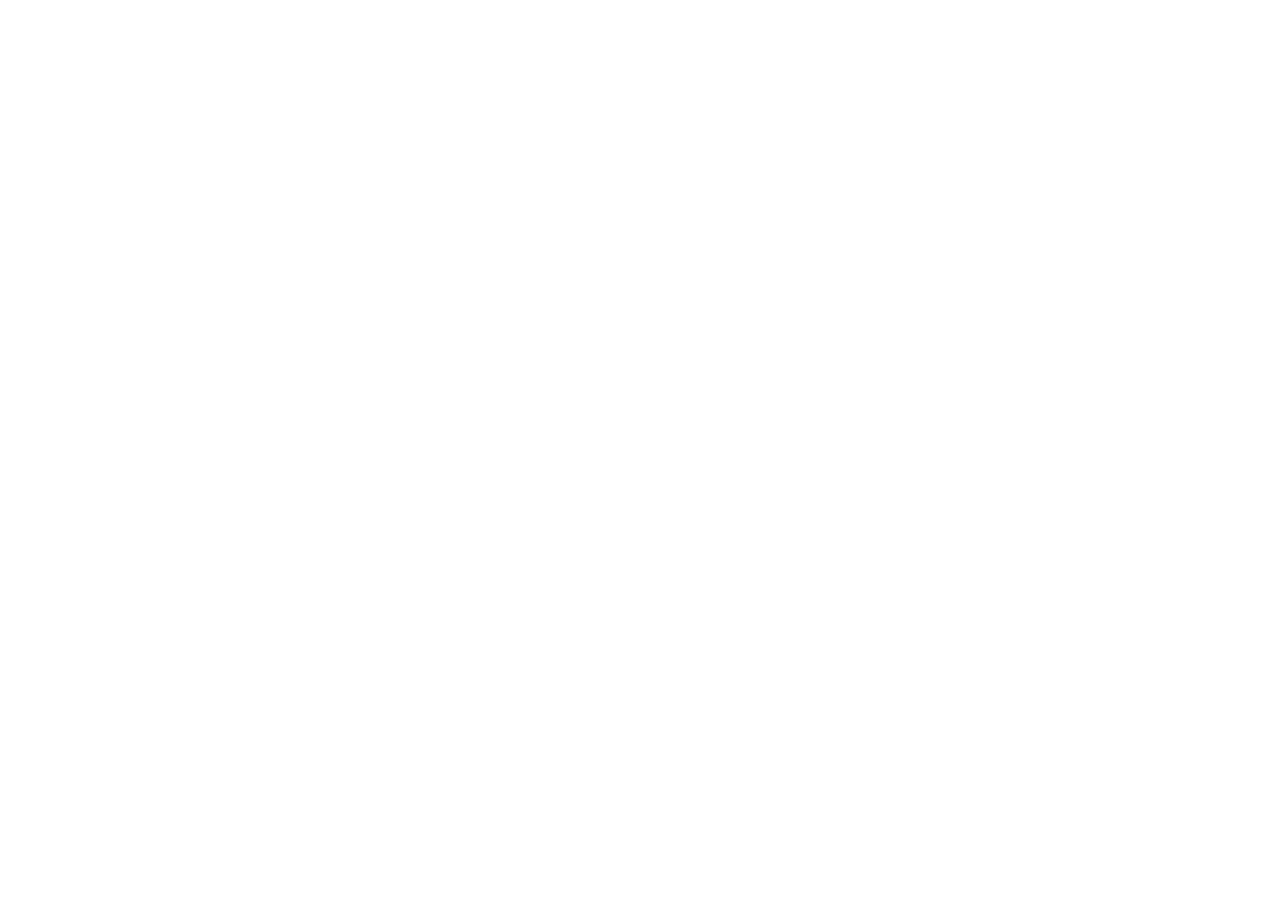
==== index.html @ c855a96b "modified" ====
<!DOCTYPE html>
<html lang="en">
<head>
    <meta charset="UTF-8">
    <meta name="viewport" content="width=device-width, initial-scale=1.0">
    <meta http-equiv="X-UA-Compatible" content="ie=edge">
    <title>Document</title>
</head>
<body>
    
</body>
</html>
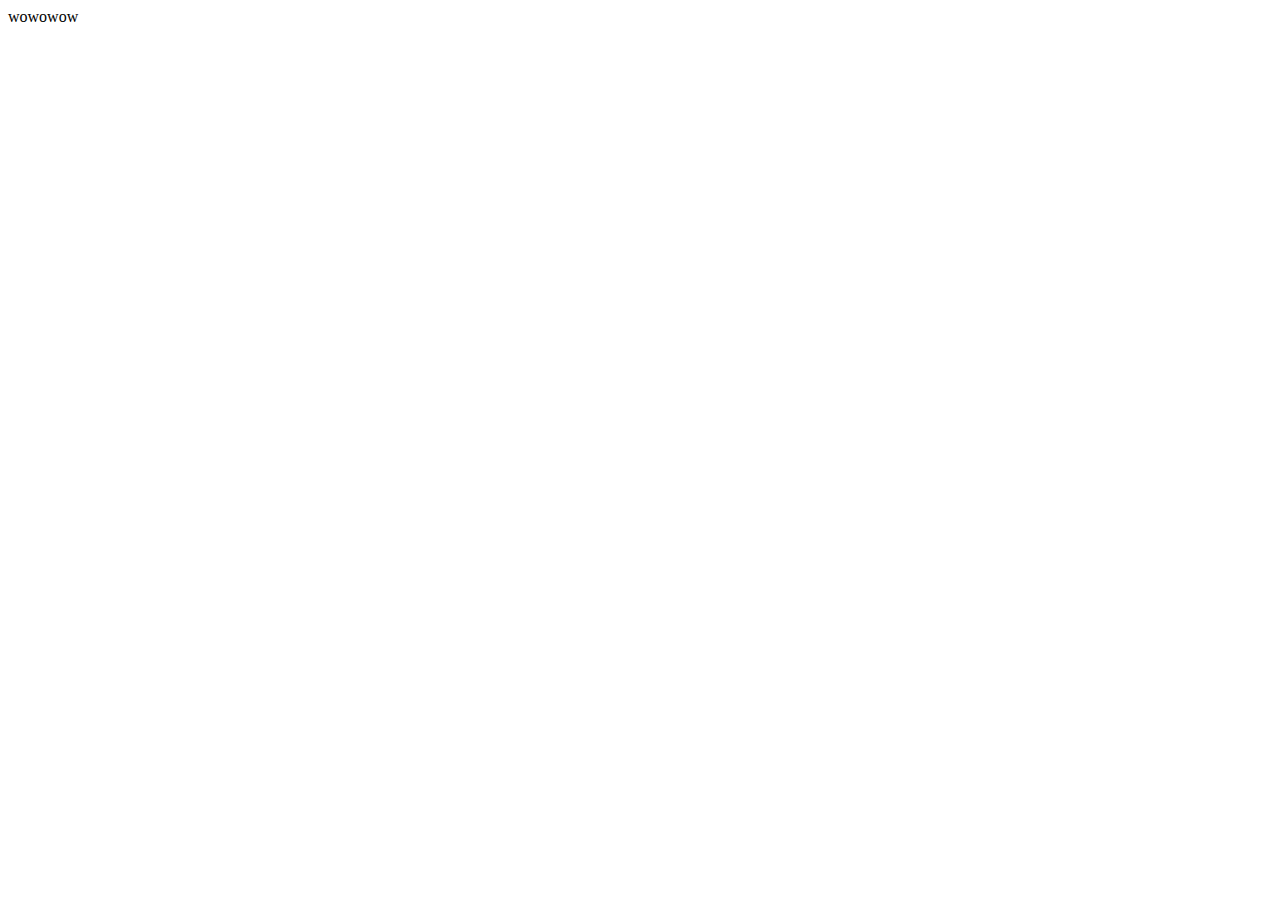
==== commit 3ab641d2: "new file" ====
--- a/index.html
+++ b/index.html
@@ -7,6 +7,6 @@
     <title>Document</title>
 </head>
 <body>
-    
+    wowowow
 </body>
 </html>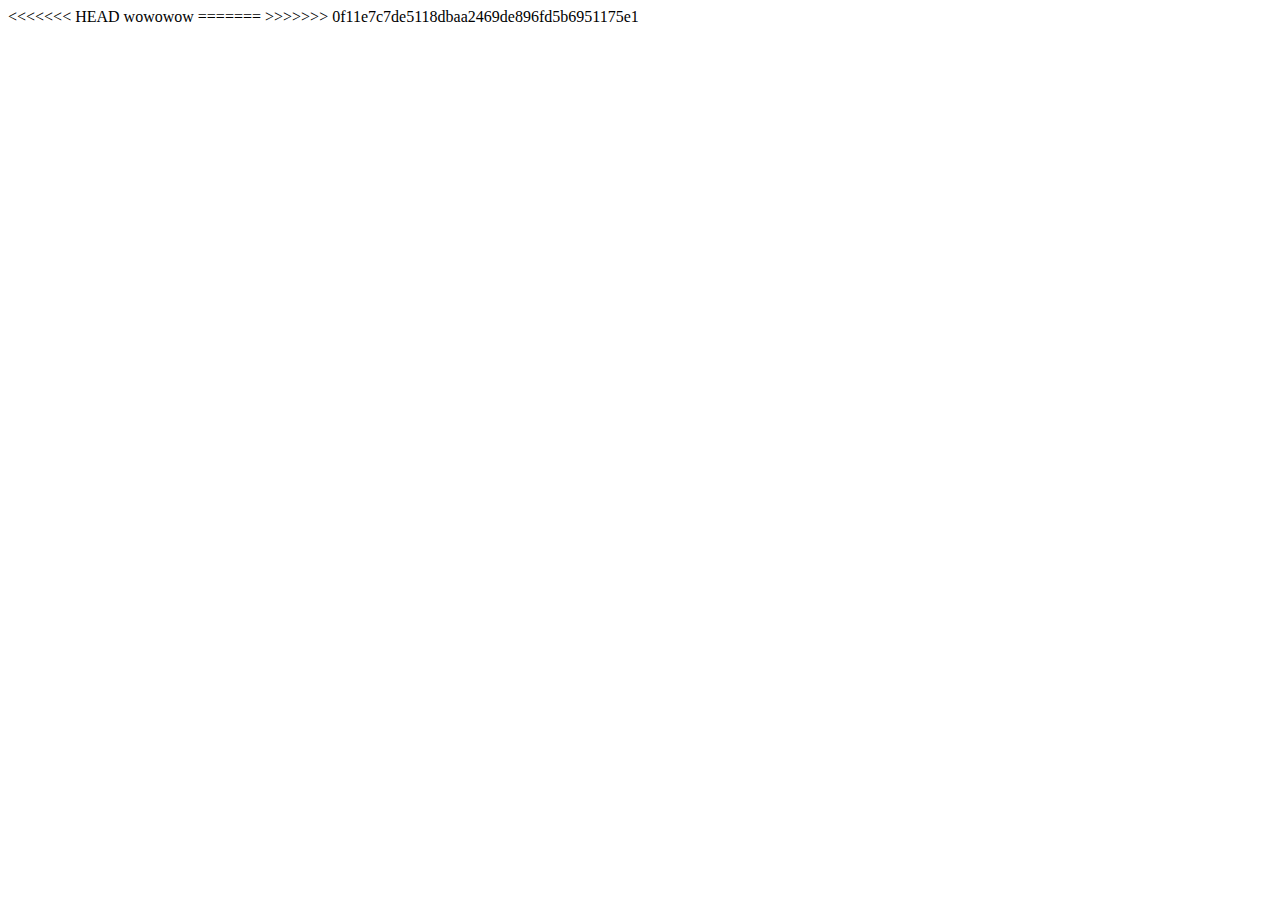
==== commit fe9bc5e9: "abc" ====
--- a/index.html
+++ b/index.html
@@ -7,6 +7,10 @@
     <title>Document</title>
 </head>
 <body>
+<<<<<<< HEAD
     wowowow
+=======
+    <script></script>
+>>>>>>> 0f11e7c7de5118dbaa2469de896fd5b6951175e1
 </body>
 </html>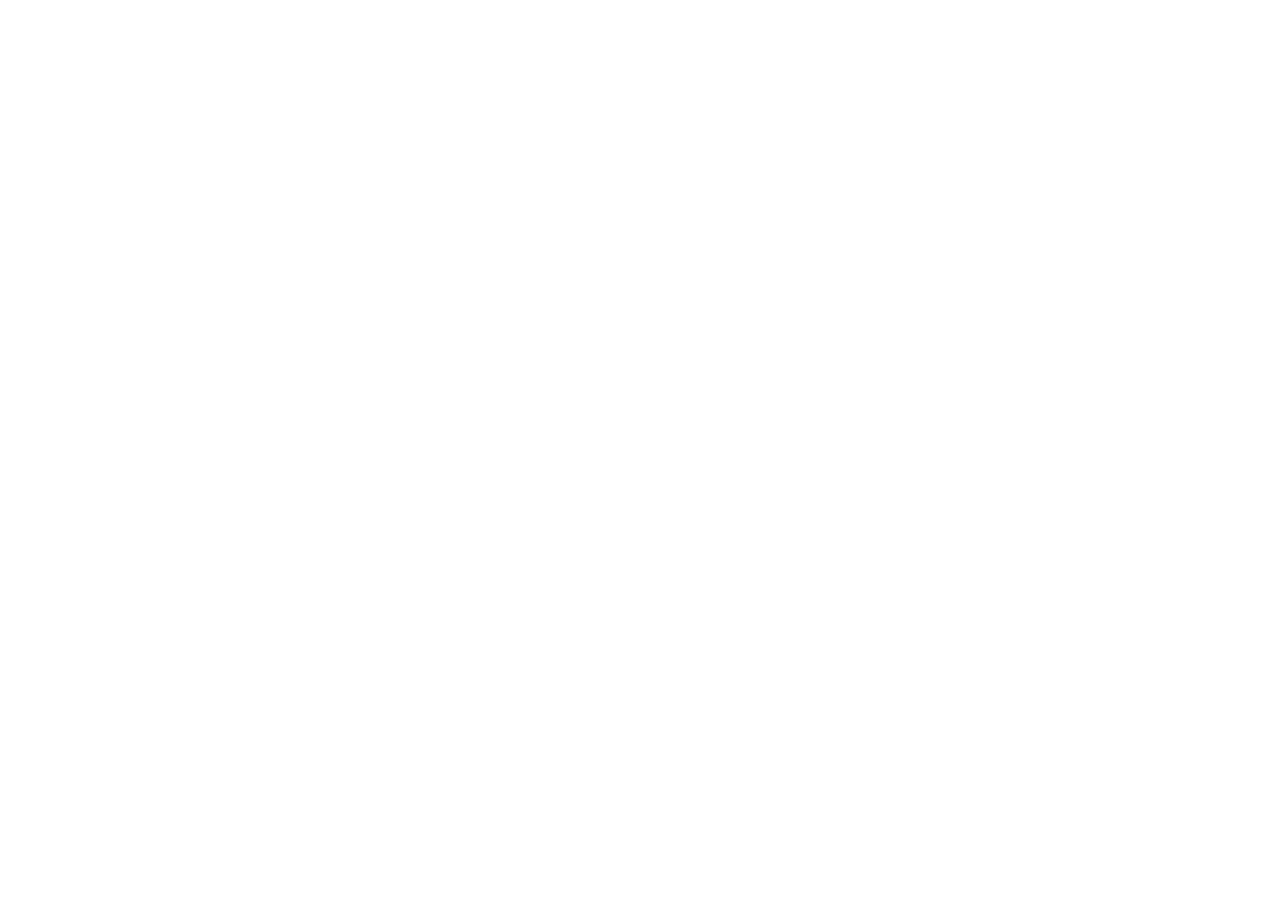
==== commit 09052ca2: "def" ====
--- a/index.html
+++ b/index.html
@@ -7,10 +7,6 @@
     <title>Document</title>
 </head>
 <body>
-<<<<<<< HEAD
-    wowowow
-=======
     <script></script>
->>>>>>> 0f11e7c7de5118dbaa2469de896fd5b6951175e1
 </body>
 </html>